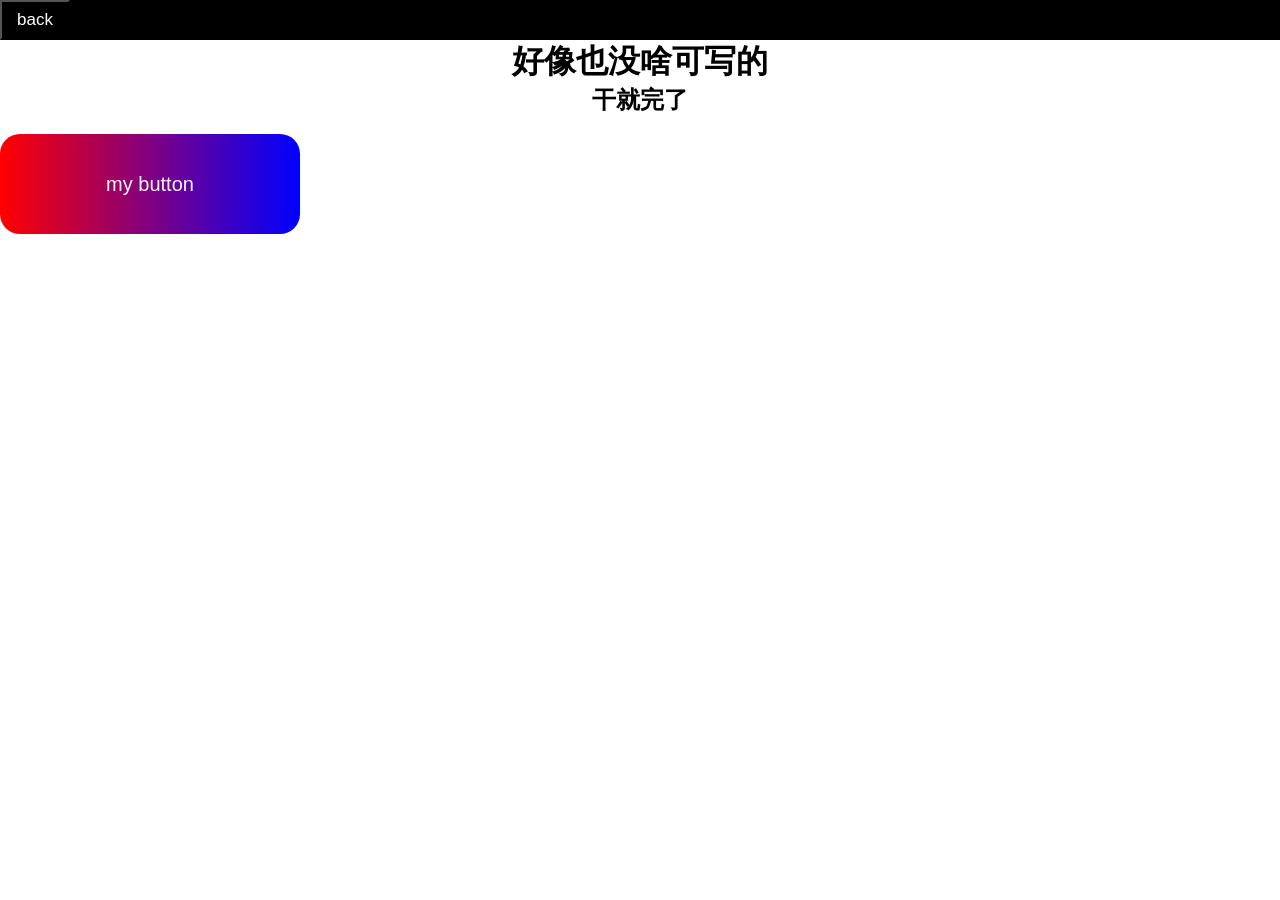
==== about.html @ e0fdbad5 "Add files via upload" ====
<!DOCTYPE html>
<html lang="zh">
<head>
    <meta charset="UTF-8">
    <meta http-equiv="X-UA-Compatible" content="IE=edge">
    <meta name="viewport" content="width=device-width, initial-scale=1.0">
    <title>About</title>
    <style>
        *{
            margin: 0;
            padding: 0;
        }
        .nav{
            display: flex;
            height: 40px;
            width: 100%;
            background-color: black;
        }
        .we{
            text-align: center;
        }
        .b{
            background-color: black;
            color: white;
            text-align: center;
            width: 70px;
            font-size: 17px;
        }
        .b:hover{
            background-color: gray;
        }
        .text{
            background-clip: text;
            -webkit-background-clip: text;
            color: transparent;
        }
        .btn{
            height: 100px;
            width: 300px;
            border: 0px;
            font-size: 20px;
            color: aliceblue;
            border-radius: 20px;
            background: linear-gradient(to left,blue,red);
        }
        .btn:hover{
            background: linear-gradient(to left ,white,black);
        }
    </style>
    <script>
        function jump(){
            var a="./index.html";
            window.location.href=a;
        }
    </script>
</head>
<body>
    <div class="nav">
        <input type="button" value="back" class="b" onclick="javascript:jump()">
    </div>
     <h1 class="we">好像也没啥可写的</h1>
     <h2 class="we">干就完了</h2>
     <div class="text">here</div>
     <div>
        <button class="btn">my button</button>
     </div>
</body>
</html>
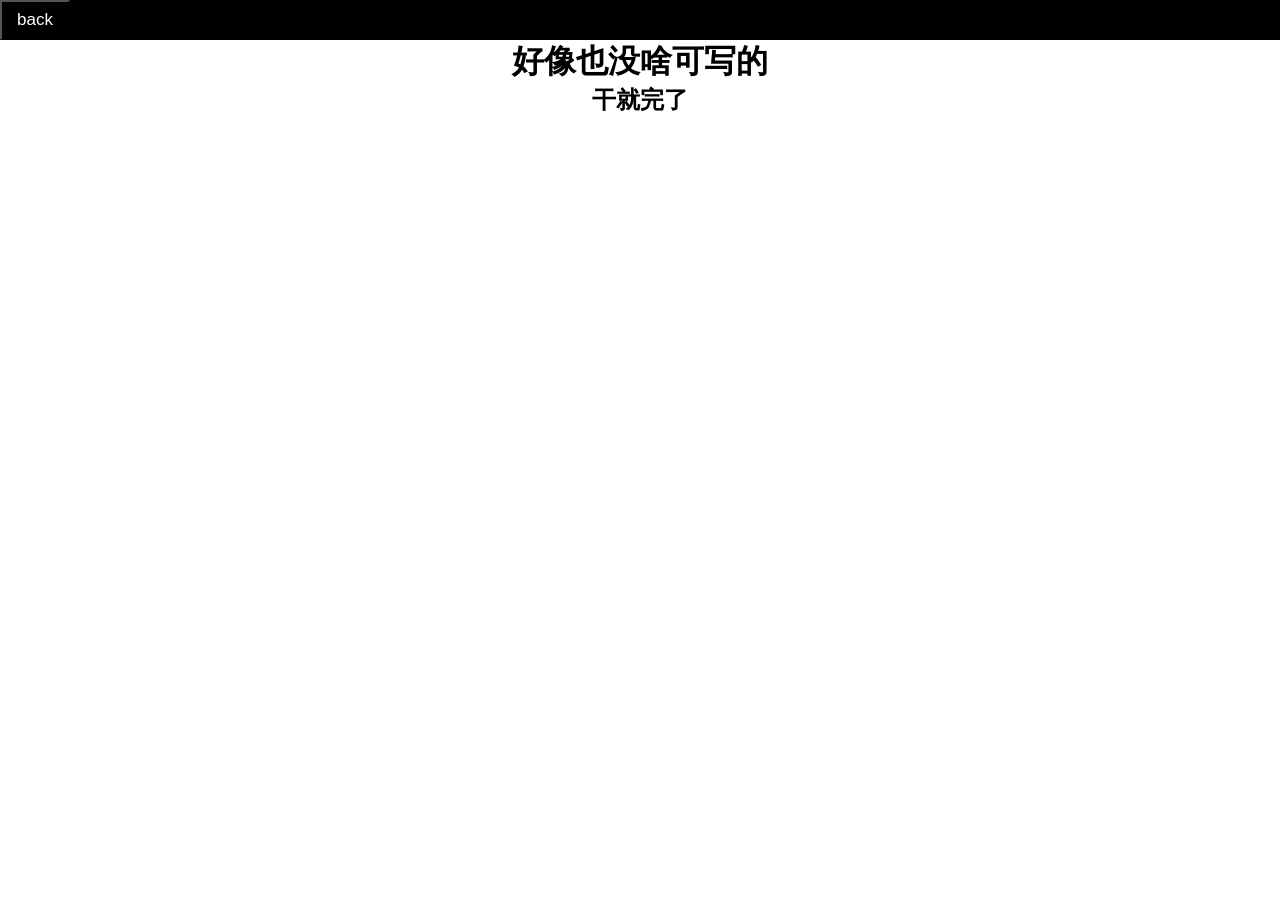
==== commit 8f8b32ea: "Add files via upload" ====
--- a/about.html
+++ b/about.html
@@ -34,18 +34,6 @@
             -webkit-background-clip: text;
             color: transparent;
         }
-        .btn{
-            height: 100px;
-            width: 300px;
-            border: 0px;
-            font-size: 20px;
-            color: aliceblue;
-            border-radius: 20px;
-            background: linear-gradient(to left,blue,red);
-        }
-        .btn:hover{
-            background: linear-gradient(to left ,white,black);
-        }
     </style>
     <script>
         function jump(){
@@ -61,8 +49,5 @@
      <h1 class="we">好像也没啥可写的</h1>
      <h2 class="we">干就完了</h2>
      <div class="text">here</div>
-     <div>
-        <button class="btn">my button</button>
-     </div>
 </body>
 </html>
